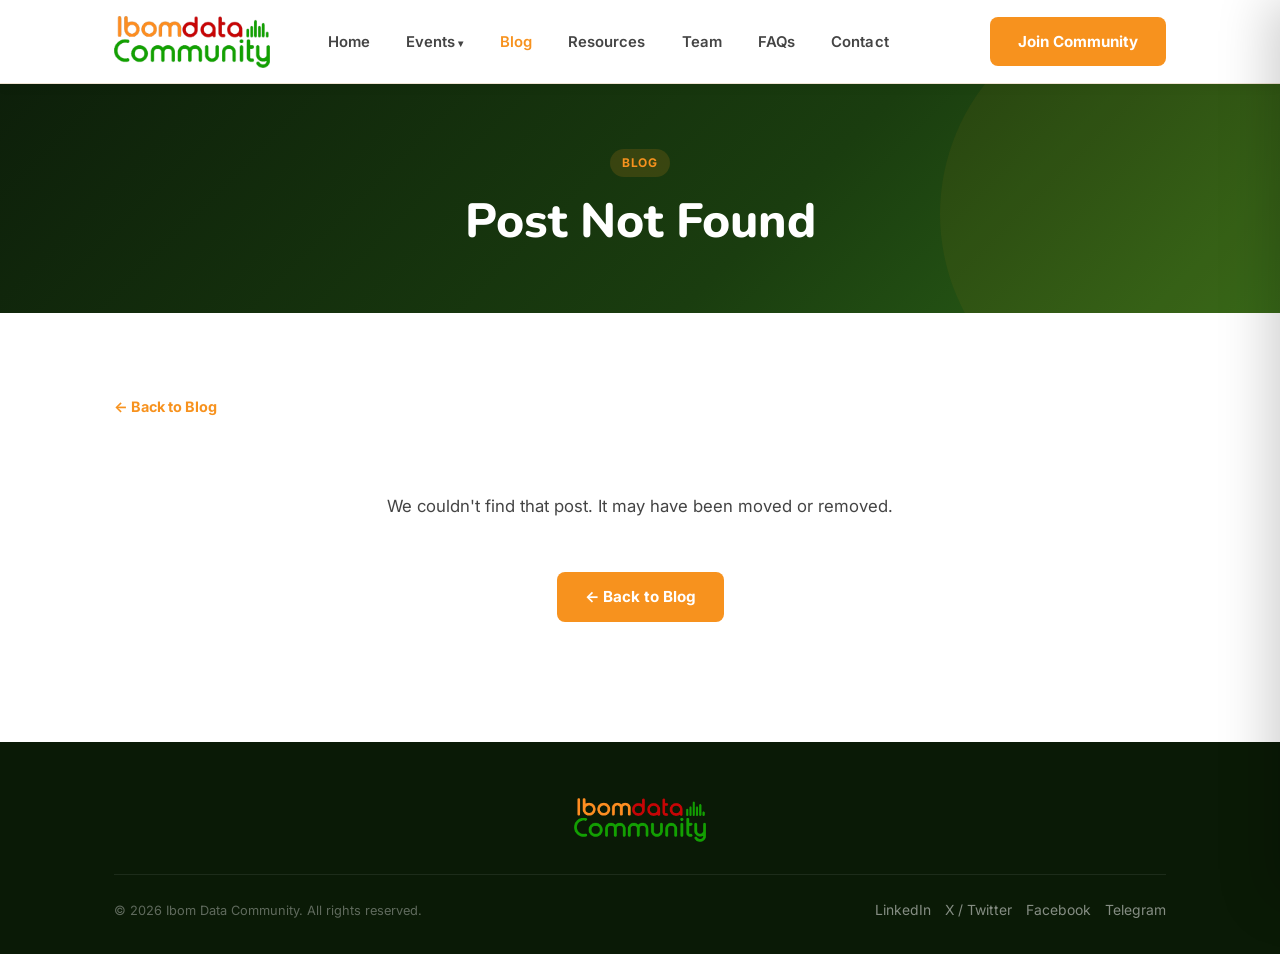
==== blog-post.html @ b861eecd "Add favicon, clean logo, and Tech Mixer photo/video recap - Add a brand-green bar-chart favicon (16/" ====
<!DOCTYPE html>
<html lang="en">
<head>
  <meta charset="UTF-8"/>
  <meta name="viewport" content="width=device-width, initial-scale=1.0"/>
  <title id="postTitleTag">Blog — Ibom Data Community</title>
  <link rel="icon" type="image/png" sizes="32x32" href="images/favicon-32.png"/>
  <link rel="icon" type="image/png" sizes="16x16" href="images/favicon-16.png"/>
  <link rel="apple-touch-icon" href="images/apple-touch-icon.png"/>
  <meta name="description" content="A story from Ibom Data Community." id="postMetaDesc"/>
  <link rel="stylesheet" href="style.css?v=4"/>
  <style>
    .post-hero{background:linear-gradient(135deg,#0D1F0A 0%,#1A3D0F 60%,#2D6618 100%);padding:64px 0 48px;text-align:center;position:relative;overflow:hidden;}
    .post-hero::before{content:'';position:absolute;top:-80px;right:-80px;width:420px;height:420px;border-radius:50%;background:var(--orange);opacity:.06;}
    .post-hero-inner{position:relative;z-index:1;max-width:700px;margin:0 auto;}
    .post-hero h1{color:white;margin-bottom:14px;}
    .post-meta{color:rgba(255,255,255,.6);font-size:.88rem;}
    .post-share{
      display:inline-flex;align-items:center;gap:6px;margin-top:16px;
      background:none;border:1px solid rgba(255,255,255,.25);border-radius:20px;
      padding:6px 16px;cursor:pointer;font-size:.8rem;font-weight:600;
      color:rgba(255,255,255,.75);transition:all .2s ease;
    }
    .post-share:hover{color:#fff;border-color:var(--orange);}
    .post-share.copied{color:#4DC93A;border-color:#4DC93A;}

    .post-cover{
      max-width:820px;margin:-40px auto 0;padding:0 24px;position:relative;z-index:2;
    }
    .post-cover img{
      width:100%;aspect-ratio:16/9;object-fit:cover;border-radius:var(--radius);
      box-shadow:var(--shadow-hover);display:block;
    }

    .post-body{max-width:680px;margin:0 auto;}
    .post-body p{font-size:1.05rem;line-height:1.85;color:var(--text-mid);margin-bottom:22px;}

    .post-back{display:inline-flex;align-items:center;gap:6px;color:var(--orange);font-weight:700;font-size:.9rem;margin-bottom:32px;}

    .post-not-found{text-align:center;padding:40px 0;}
  </style>
</head>
<body>

<nav class="navbar">
  <div class="container nav-inner">
    <a href="index.html" class="nav-logo"><img src="images/logo-new.png" alt="Ibom Data Community"/></a>
    <ul class="nav-links">
      <li><a href="index.html">Home</a></li>
      <li class="dropdown">
        <a href="#">Events</a>
        <ul class="dropdown-menu">
          <li><a href="data-connect-2024.html">📅 Ibom Data Connect 1.0</a></li>
          <li><a href="tech-mixer-2025.html">🎉 Tech Mixer 2025</a></li>
          <li><a href="ibom-data-connect-2025.html">📅 Ibom Data Connect 2.0</a></li>
          <li><a href="hackathon-2025.html">🏆 Hackathon 2025</a></li>
          <li><a href="ibom-data-connect-3.html">🚀 Ibom Data Connect 3.0 (2026)</a></li>
        </ul>
      </li>
      <li><a href="blog.html" class="active">Blog</a></li>
      <li><a href="resources.html">Resources</a></li>
      <li><a href="team.html">Team</a></li>
      <li><a href="faqs.html">FAQs</a></li>
      <li><a href="contact.html">Contact</a></li>
    </ul>
    <a href="https://forms.gle/GvVMkUcGDKdPKGCW6" class="btn btn-primary nav-cta">Join Community</a>
    <div class="hamburger" onclick="toggleMobileNav()"><span></span><span></span><span></span></div>
  </div>
</nav>
<div class="nav-overlay" id="navOverlay"></div>
<div class="mobile-nav" id="mobileNav">
  <div class="nav-panel-header">
    <img class="nav-panel-logo" src="images/logo-new.png" alt="Ibom Data Community"/>
    <button class="nav-panel-close" onclick="toggleMobileNav()" aria-label="Close menu">✕</button>
  </div>
  <nav class="nav-panel-links">
    <a href="index.html">Home</a>
    <div class="nav-panel-accordion">
      <button type="button" class="nav-panel-accordion-trigger">Events <span class="chev">⌄</span></button>
      <div class="nav-panel-accordion-body">
        <a href="data-connect-2024.html">Ibom Data Connect 1.0</a>
        <a href="tech-mixer-2025.html">Tech Mixer 2025</a>
        <a href="ibom-data-connect-2025.html">Ibom Data Connect 2.0</a>
        <a href="hackathon-2025.html">Hackathon 2025</a>
        <a href="ibom-data-connect-3.html">Ibom Data Connect 3.0</a>
      </div>
    </div>
    <a href="blog.html">Blog</a>
    <a href="resources.html">Resources</a>
    <a href="team.html">Team</a>
    <a href="faqs.html">FAQs</a>
    <a href="contact.html">Contact</a>
  </nav>
  <a href="https://forms.gle/GvVMkUcGDKdPKGCW6" target="_blank" class="btn btn-primary nav-panel-cta">Join Community</a>
</div>

<!-- POST HERO (filled by JS) -->
<section class="post-hero">
  <div class="post-hero-inner container">
    <div class="tag" style="background:rgba(247,146,30,.15);color:var(--orange);margin-bottom:16px;">Blog</div>
    <h1 id="postTitle">Loading…</h1>
    <p class="post-meta" id="postMeta"></p>
    <button type="button" class="post-share" id="postShare" style="display:none;">Copy Link</button>
  </div>
</section>

<div class="post-cover" id="postCoverWrap" style="display:none;">
  <img id="postCoverImg" src="" alt=""/>
</div>

<section class="section section-white">
  <div class="container">
    <a href="blog.html" class="post-back">← Back to Blog</a>
    <div class="post-body" id="postBody"></div>
  </div>
</section>

<footer class="footer">
  <div class="container">
    <img class="footer-logo-img" src="images/logo-new.png" alt="Ibom Data Community"/>
    <div class="footer-bottom"><span>© 2026 Ibom Data Community. All rights reserved.</span><div class="social-links"><a href="https://www.linkedin.com/company/ibom-data-community/" target="_blank" rel="noopener">LinkedIn</a><a href="https://x.com/ibomdata" target="_blank" rel="noopener">X / Twitter</a><a href="https://www.facebook.com/profile.php?id=6156" target="_blank" rel="noopener">Facebook</a><a href="https://t.me/+qV1_0I_eZ5g2OTY0" target="_blank" rel="noopener">Telegram</a></div></div>
  </div>
</footer>

<script src="js/main.js?v=4"></script>
<script src="js/content.js?v=4"></script>
</body>
</html>
---- style.css ----
/* ===================================================
   IBOM DATA COMMUNITY — Shared Stylesheet
   Brand: Orange #F7921E | Red #CC2200 | Green #1E8800
   =================================================== */
@import url('https://fonts.googleapis.com/css2?family=Nunito:wght@400;500;600;700;800;900&family=Inter:wght@400;500;600;700;800&display=swap');

:root {
  --orange:       #F7921E;
  --orange-dark:  #D97510;
  --orange-light: #FFF3E0;
  --red:          #CC2200;
  --green:        #1E8800;
  --green-light:  #EBF5E6;
  --cream:        #FDF6EE;
  --amber:        #FDEBD0;
  --amber-mid:    #F5D9A8;
  --text-dark:    #1A1A1A;
  --text-mid:     #444444;
  --text-light:   #666666;
  --white:        #FFFFFF;
  --border:       #E8D8C6;
  --border-light: #F0E4D4;
  --dark-hero:    #0D2010;
  --radius:       12px;
  --radius-sm:    8px;
  --shadow:       0 4px 20px rgba(0,0,0,0.08);
  --shadow-hover: 0 8px 32px rgba(0,0,0,0.14);
  --container:    1100px;
  --nav-height:   84px;
}

*, *::before, *::after { box-sizing: border-box; margin: 0; padding: 0; }
html { scroll-behavior: smooth; }
body {
  font-family: 'Inter', -apple-system, BlinkMacSystemFont, sans-serif;
  color: var(--text-dark);
  background: var(--white);
  line-height: 1.7;
  font-size: 16px;
  -webkit-font-smoothing: antialiased;
  transition: background-color .3s ease, color .3s ease;
}
img { max-width: 100%; display: block; }
a { text-decoration: none; color: inherit; }
ul { list-style: none; }

.container { max-width: var(--container); margin: 0 auto; padding: 0 24px; }

h1,h2,h3,h4,h5 { font-weight: 800; line-height: 1.2; font-family: 'Nunito', sans-serif; }
h1 { font-size: clamp(2rem,4vw,3rem); }
h2 { font-size: clamp(1.6rem,3vw,2.2rem); }
h3 { font-size: clamp(1.1rem,2vw,1.35rem); }
h4 { font-size: 1.05rem; font-weight: 700; }
p  { color: var(--text-mid); }

/* ===== BUTTONS ===== */
.btn { display:inline-block; padding:12px 28px; border-radius:var(--radius-sm); font-weight:700; font-size:.95rem; cursor:pointer; transition:all .2s ease; border:none; font-family:'Inter',sans-serif; }
.btn-primary  { background:var(--orange); color:var(--white); }
.btn-primary:hover { background:var(--orange-dark); transform:translateY(-1px); box-shadow:0 4px 16px rgba(247,146,30,.35); }
.btn-green    { background:var(--green); color:var(--white); }
.btn-green:hover { background:#166600; transform:translateY(-1px); }
.btn-outline  { background:transparent; color:var(--orange); border:2px solid var(--orange); }
.btn-outline:hover { background:var(--orange); color:var(--white); }
.btn-white    { background:var(--white); color:var(--orange); font-weight:800; }
.btn-white:hover { background:var(--cream); transform:translateY(-1px); }

/* ===== SECTIONS ===== */
.section        { padding:80px 0; }
.section-cream  { background:var(--cream); }
.section-amber  { background:#FFF8EF; }
.section-white  { background:var(--white); }
.section-dark   { background:var(--dark-hero); }
.section-green  { background:var(--green); }

.section-header { text-align:center; margin-bottom:56px; }
.section-header h2 { margin-bottom:12px; }
.section-header p  { font-size:1.05rem; color:var(--text-light); max-width:600px; margin:0 auto; }

.tag {
  display:inline-block; background:var(--amber); color:var(--orange-dark);
  font-size:.75rem; font-weight:700; padding:4px 12px; border-radius:20px;
  margin-bottom:12px; letter-spacing:.05em; text-transform:uppercase;
}
.tag-green { background:var(--green-light); color:var(--green); }

/* ===== NAVBAR ===== */
.navbar {
  position:sticky; top:0; z-index:1000;
  background:var(--white); border-bottom:1px solid var(--border-light);
  height:var(--nav-height); display:flex; align-items:center;
  box-shadow:0 2px 12px rgba(0,0,0,0.06);
  transition: background-color .3s ease, border-color .3s ease;
}
.nav-inner { display:flex; align-items:center; width:100%; gap:14px; }
.nav-logo  { display:flex; align-items:center; gap:10px; margin-right:44px; flex-shrink:0; }
.nav-logo img { height:52px; width:auto; }
.nav-logo-text {
  font-family:'Nunito',sans-serif; font-weight:900; font-size:.95rem;
  line-height:1.2; color:var(--text-dark); display:none;
}
.nav-links { display:flex; align-items:center; gap:36px; margin-right:auto; }
.nav-links a { font-size:.93rem; font-weight:600; letter-spacing:.005em; color:var(--text-mid); transition:color .2s; }
.nav-links a:hover, .nav-links a.active { color:var(--orange); }
.nav-links .dropdown { position:relative; }
.nav-links .dropdown > a::after { content:' ▾'; font-size:.65rem; }
.dropdown-menu {
  position:absolute; top:calc(100% + 12px); left:0;
  background:var(--white); border:1px solid var(--border);
  border-radius:var(--radius-sm); min-width:230px; padding:8px 0;
  box-shadow:var(--shadow); z-index:999;
  opacity:0; visibility:hidden; pointer-events:none;
  transform:translateY(6px);
  transition:opacity .22s ease, transform .22s ease, visibility 0s linear .22s;
}
.dropdown:hover .dropdown-menu, .dropdown:focus-within .dropdown-menu {
  opacity:1; visibility:visible; pointer-events:auto; transform:translateY(0);
  transition:opacity .22s ease, transform .22s ease, visibility 0s;
}
.dropdown-menu a { display:block; padding:10px 20px; font-size:.87rem; color:var(--text-mid); transition:background .15s; }
.dropdown-menu a:hover { background:var(--cream); color:var(--orange); }
@media (prefers-reduced-motion: reduce) {
  .dropdown-menu { transition:opacity .01s linear, visibility 0s linear !important; transform:none !important; }
}
.hamburger {
  display:none; flex-direction:column; gap:5px; cursor:pointer; padding:4px;
  /* Guarantees the hamburger hugs the right edge even when nav-links/nav-cta
     are hidden and their own margin-right:auto no longer applies */
  margin-left:auto;
}
.hamburger span { width:24px; height:2px; background:var(--text-dark); border-radius:2px; }

/* ===== SLIDE-IN NAV PANEL ===== */
.nav-overlay {
  position:fixed; inset:0; background:rgba(10,20,8,.45);
  z-index:1997; opacity:0; visibility:hidden;
  transition:opacity .32s ease, visibility 0s linear .32s;
}
.nav-overlay.open { opacity:1; visibility:visible; transition:opacity .32s ease, visibility 0s; }

.mobile-nav {
  position:fixed; top:0; right:0; bottom:0; width:100%; max-width:420px;
  background:var(--white); z-index:1998;
  box-shadow:-12px 0 48px rgba(0,0,0,.18);
  display:flex; flex-direction:column;
  padding:24px 28px 32px;
  transform:translateX(100%);
  transition:transform .38s cubic-bezier(.2,.8,.2,1);
  overflow-y:auto;
}
.mobile-nav.open { transform:translateX(0); }

.nav-panel-header { display:flex; align-items:center; justify-content:space-between; margin-bottom:28px; flex-shrink:0; }
.nav-panel-logo { height:38px; width:auto; }
.nav-panel-close {
  width:38px; height:38px; border-radius:50%; flex-shrink:0;
  border:1px solid var(--border); background:var(--cream);
  font-size:1.05rem; line-height:1; cursor:pointer; color:var(--text-dark);
  display:flex; align-items:center; justify-content:center; transition:all .2s ease;
}
.nav-panel-close:hover { background:var(--amber); transform:rotate(90deg); }

.nav-panel-links { display:flex; flex-direction:column; }
.nav-panel-links > a {
  padding:16px 2px; font-size:1.05rem; font-weight:700; color:var(--text-dark);
  border-bottom:1px solid var(--border-light); transition:color .2s ease;
}
.nav-panel-links > a:hover { color:var(--orange); }

.nav-panel-accordion { border-bottom:1px solid var(--border-light); }
.nav-panel-accordion-trigger {
  width:100%; display:flex; align-items:center; justify-content:space-between;
  padding:16px 2px; background:none; border:none; cursor:pointer;
  font-size:1.05rem; font-weight:700; color:var(--text-dark); font-family:'Inter',sans-serif;
}
.nav-panel-accordion-trigger .chev { transition:transform .25s ease; color:var(--text-light); font-size:.85rem; }
.nav-panel-accordion.open .chev { transform:rotate(180deg); }
.nav-panel-accordion-body {
  max-height:0; overflow:hidden; transition:max-height .32s ease;
  display:flex; flex-direction:column;
}
.nav-panel-accordion.open .nav-panel-accordion-body { max-height:320px; }
.nav-panel-accordion-body a {
  padding:10px 2px 10px 14px; font-size:.92rem; font-weight:600; color:var(--text-mid);
  transition:color .2s ease;
}
.nav-panel-accordion-body a:hover { color:var(--orange); }

.nav-panel-cta { margin-top:24px; text-align:center; flex-shrink:0; }

@media (prefers-reduced-motion: reduce) {
  .mobile-nav, .nav-overlay, .nav-panel-accordion-body, .nav-panel-accordion .chev, .nav-panel-close {
    transition:none !important;
  }
}
@media (max-width:480px) { .mobile-nav { max-width:100%; } }

/* ===== CARDS ===== */
.card { background:var(--white); border-radius:var(--radius); padding:32px; box-shadow:var(--shadow); border:1px solid var(--border-light); transition:box-shadow .25s,transform .25s; }
.card:hover { box-shadow:var(--shadow-hover); transform:translateY(-2px); }
.card-grid-3 { display:grid; grid-template-columns:repeat(3,1fr); gap:24px; }
.card-grid-2 { display:grid; grid-template-columns:repeat(2,1fr); gap:24px; }
.card-grid-4 { display:grid; grid-template-columns:repeat(4,1fr); gap:24px; }
.card-icon { width:48px; height:48px; border-radius:10px; background:var(--amber); display:flex; align-items:center; justify-content:center; font-size:1.4rem; margin-bottom:16px; }
.card-icon-green { background:var(--green-light); }

/* ===== NUMBERED LIST ===== */
.num-list { display:flex; flex-direction:column; gap:20px; }
.num-item { display:flex; gap:20px; align-items:flex-start; }
.num-badge { flex-shrink:0; width:36px; height:36px; border-radius:50%; background:var(--orange); color:white; font-weight:800; font-size:.9rem; display:flex; align-items:center; justify-content:center; }
.num-badge-green { background:var(--green); }
.num-item-content h4 { margin-bottom:4px; }
.num-item-content p  { font-size:.9rem; }

/* ===== BULLET LIST ===== */
.bullet-list li { display:flex; align-items:flex-start; gap:10px; margin-bottom:10px; font-size:.9rem; color:var(--text-mid); }
.bullet-list li::before { content:'→'; color:var(--orange); font-weight:700; flex-shrink:0; }

/* ===== STATS ===== */
.stats-grid { display:grid; grid-template-columns:repeat(4,1fr); gap:32px; text-align:center; }
.stat-block .stat-number { font-size:clamp(2rem,4vw,3rem); font-weight:900; color:var(--orange); line-height:1; font-family:'Nunito',sans-serif; }
.stat-block .stat-label  { font-size:.85rem; color:var(--text-light); margin-top:6px; }

/* ===== ACHIEVEMENTS (dark section) ===== */
.achievements-section { background:#0F1F0A; padding:80px 0; }
.achievements-section .section-header h2 { color:white; }
.achievements-section .section-header p   { color:rgba(255,255,255,.6); }
.achievement-card {
  background:rgba(255,255,255,.05); border:1px solid rgba(255,255,255,.1);
  border-radius:var(--radius); padding:32px; text-align:center;
  transition:all .25s;
}
.achievement-card:hover { background:rgba(255,255,255,.09); transform:translateY(-3px); }
.achievement-icon { font-size:2.8rem; margin-bottom:16px; display:block; }
.achievement-number { font-size:2.8rem; font-weight:900; font-family:'Nunito',sans-serif; display:block; line-height:1; margin-bottom:8px; }
.achievement-title { font-size:1rem; font-weight:700; color:white; margin-bottom:6px; }
.achievement-desc  { font-size:.85rem; color:rgba(255,255,255,.55); line-height:1.6; }
.achievement-badge { display:inline-block; padding:4px 12px; border-radius:20px; font-size:.72rem; font-weight:700; text-transform:uppercase; letter-spacing:.05em; margin-bottom:14px; }
.badge-orange { background:rgba(247,146,30,.2); color:var(--orange); }
.badge-green  { background:rgba(30,136,0,.25); color:#4DC93A; }
.badge-red    { background:rgba(204,34,0,.2); color:#FF6B50; }
.badge-white  { background:rgba(255,255,255,.12); color:rgba(255,255,255,.8); }

/* ===== TIMELINE ===== */
.timeline { position:relative; }
.timeline::before { content:''; position:absolute; left:18px; top:0; bottom:0; width:2px; background:var(--border); }
.timeline-item { display:flex; gap:24px; padding-bottom:36px; position:relative; }
.timeline-dot  { flex-shrink:0; width:38px; height:38px; border-radius:50%; background:var(--orange); border:3px solid var(--white); box-shadow:0 0 0 2px var(--orange); z-index:1; }
.timeline-content { background:var(--white); border:1px solid var(--border); border-radius:var(--radius-sm); padding:20px 24px; flex:1; box-shadow:var(--shadow); }
.timeline-content h4 { color:var(--orange); margin-bottom:4px; font-size:.78rem; font-weight:700; text-transform:uppercase; letter-spacing:.05em; }
.timeline-content h3 { margin-bottom:6px; }
.timeline-content p  { font-size:.9rem; }

/* ===== PRIZES ===== */
.prize-section { background:#FFF8EF; }
.prizes-grid   { display:flex; gap:24px; justify-content:center; flex-wrap:wrap; align-items:flex-end; }
.prize-card    { text-align:center; background:var(--white); border-radius:var(--radius); padding:36px 32px; box-shadow:var(--shadow); min-width:180px; }
.prize-card.grand { border:3px solid var(--orange); transform:scale(1.06); }
.prize-emoji   { font-size:2.5rem; margin-bottom:12px; }
.prize-amount  { font-size:2.2rem; font-weight:900; color:var(--orange); font-family:'Nunito',sans-serif; }
.prize-label   { font-size:.85rem; color:var(--text-light); margin-top:4px; }

/* ===== STORIES ===== */
.story-card  { background:var(--white); border-radius:var(--radius); padding:32px; box-shadow:var(--shadow); border:1px solid var(--border-light); }
.story-quote { font-size:3rem; color:var(--amber-mid); font-family:Georgia,serif; line-height:1; margin-bottom:8px; }
.story-text  { font-size:.88rem; color:var(--text-light); line-height:1.7; margin-bottom:20px; font-style:italic; }
.story-author { display:flex; align-items:center; gap:12px; }
.story-avatar { width:44px; height:44px; border-radius:50%; background:linear-gradient(135deg,var(--orange),var(--red)); display:flex; align-items:center; justify-content:center; font-weight:800; color:white; font-size:1rem; font-family:'Nunito',sans-serif; }
.story-avatar-green { background:linear-gradient(135deg,var(--green),#4DC93A); }
.story-author-info strong { display:block; font-size:.9rem; }
.story-author-info span  { font-size:.8rem; color:var(--text-light); }

/* ===== CONTACT ===== */
.contact-section { background:var(--dark-hero); color:white; padding:80px 0; }
.contact-section h2 { color:white; }
.contact-section p  { color:rgba(255,255,255,.65); }
.contact-grid { display:grid; grid-template-columns:1fr 1fr; gap:60px; align-items:start; }
.contact-info { display:flex; flex-direction:column; gap:20px; }
.contact-item { display:flex; align-items:flex-start; gap:14px; }
.contact-item-icon { width:40px; height:40px; border-radius:8px; background:rgba(255,255,255,.1); display:flex; align-items:center; justify-content:center; font-size:1.1rem; flex-shrink:0; }
.contact-item-text { font-size:.88rem; color:rgba(255,255,255,.6); }
.contact-item-text strong { display:block; color:white; margin-bottom:2px; }
.social-row  { display:flex; gap:12px; flex-wrap:wrap; }
.social-pill { display:flex; align-items:center; gap:6px; padding:8px 16px; border:1px solid rgba(255,255,255,.2); border-radius:20px; font-size:.82rem; color:rgba(255,255,255,.8); transition:all .2s; }
.social-pill:hover { background:var(--orange); border-color:var(--orange); color:white; }

/* ===== SPONSORS ===== */
.sponsor-grid { display:flex; gap:20px; flex-wrap:wrap; justify-content:center; }
.sponsor-card { background:var(--white); border:1px solid var(--border); border-radius:var(--radius-sm); padding:20px 28px; text-align:center; min-width:150px; font-weight:700; font-size:.88rem; color:var(--text-mid); }
.sponsor-logo { font-size:1.8rem; margin-bottom:8px; }

/* ===== FOOTER (minimal, TDI-style — just brand + socials) ===== */
.footer { background:#0A1A06; color:rgba(255,255,255,.75); padding:56px 0 32px; text-align:center; }
.footer-logo-img { height:44px; width:auto; margin:0 auto 32px; display:block; }
.footer-links-row { display:flex; flex-wrap:wrap; justify-content:center; gap:10px 28px; margin-bottom:16px; }
.footer-links-row a { color:rgba(255,255,255,.72); font-size:.88rem; font-weight:600; transition:color .2s; }
.footer-links-row a:hover { color:var(--orange); }
.footer-links-row.secondary { margin-bottom:32px; }
.footer-links-row.secondary a { color:rgba(255,255,255,.4); font-size:.82rem; font-weight:500; }
.footer-links-row.secondary a:hover { color:var(--orange); }
.footer-bottom {
  display:flex; justify-content:space-between; align-items:center;
  padding-top:24px; border-top:1px solid rgba(255,255,255,.08);
  font-size:.8rem; color:rgba(255,255,255,.35);
}
.social-links { display:flex; gap:14px; }
.social-links a { color:rgba(255,255,255,.5); font-size:.87rem; transition:color .2s; }
.social-links a:hover { color:var(--orange); }

/* ===== UPCOMING EVENTS ===== */
.upcoming-event-card { display:flex; gap:20px; align-items:flex-start; padding:28px; background:var(--white); border-radius:var(--radius); box-shadow:var(--shadow); border:1px solid var(--border-light); transition:all .25s; }
.upcoming-event-card:hover { box-shadow:var(--shadow-hover); transform:translateY(-2px); }
.event-num { width:48px; height:48px; border-radius:10px; background:var(--orange); color:white; font-weight:900; font-size:1.1rem; display:flex; align-items:center; justify-content:center; flex-shrink:0; font-family:'Nunito',sans-serif; }
.event-card-subtitle { font-size:.8rem; color:var(--orange); font-weight:700; margin-bottom:4px; text-transform:uppercase; letter-spacing:.04em; }

/* ===== HERO STRIP ===== */
.events-strip { background:var(--white); border-top:1px solid var(--border-light); border-bottom:1px solid var(--border-light); padding:20px 0; }
.events-strip-inner { display:flex; align-items:center; gap:14px; flex-wrap:wrap; }
.events-strip-label { font-weight:800; font-size:.88rem; color:var(--text-dark); white-space:nowrap; font-family:'Nunito',sans-serif; }
.event-pill { display:inline-block; padding:7px 18px; border-radius:6px; font-size:.83rem; font-weight:700; background:var(--cream); border:1px solid var(--border); color:var(--text-mid); transition:all .2s; }
.event-pill:hover { background:var(--orange); color:white; border-color:var(--orange); }
.event-pill.green:hover { background:var(--green); border-color:var(--green); }

/* ===== SCROLL REVEAL ===== */
.reveal { opacity:0; transform:translateY(24px); transition:opacity .6s ease, transform .6s ease; }
.reveal-in { opacity:1; transform:translateY(0); }
@media (prefers-reduced-motion: reduce) {
  .reveal { opacity:1; transform:none; transition:none; }
}

/* ===== MEMBER SPOTLIGHT ===== */
.spotlight-grid {
  display:flex; flex-wrap:wrap; justify-content:center; align-items:stretch;
  gap:28px; max-width:1000px; margin:0 auto;
}
.spotlight-wrap { flex:1 1 420px; max-width:460px; margin:0 auto; display:flex; align-items:center; gap:20px; }
.spotlight-card {
  background:var(--white); border:1px solid var(--border-light); border-radius:var(--radius);
  box-shadow:var(--shadow); padding:40px; text-align:center; flex:1;
  transition:background-color .3s ease, border-color .3s ease;
}
.spotlight-avatar {
  width:64px; height:64px; border-radius:50%; margin:0 auto 18px;
  background:linear-gradient(135deg, var(--orange), var(--red));
  display:flex; align-items:center; justify-content:center;
  font-size:1.6rem; color:#fff; overflow:hidden;
}
.spotlight-avatar img { width:100%; height:100%; object-fit:cover; }
.spotlight-quote { font-size:1.05rem; font-style:italic; color:var(--text-mid); line-height:1.7; margin-bottom:18px; }
.spotlight-name { font-weight:800; font-family:'Nunito',sans-serif; font-size:1.05rem; }
.spotlight-role { font-size:.82rem; color:var(--orange); font-weight:700; text-transform:uppercase; letter-spacing:.05em; margin-top:2px; }
.spotlight-card.is-birthday { border-color:rgba(247,146,30,.4); box-shadow:0 4px 24px rgba(247,146,30,.12); }
.spotlight-actions { display:flex; align-items:center; justify-content:center; gap:10px; margin-top:20px; }
.spotlight-share, .spotlight-download {
  display:inline-flex; align-items:center; gap:6px;
  background:none; border:1px solid var(--border); border-radius:20px; padding:7px 16px;
  cursor:pointer; font-size:.8rem; font-weight:600; color:var(--text-light); transition:all .2s ease;
}
.spotlight-share:hover, .spotlight-download:hover { color:var(--orange); border-color:var(--orange); }
.spotlight-share.copied { color:var(--green); border-color:var(--green); }
.spotlight-download:disabled { opacity:.6; cursor:default; }
.spotlight-nav-btn {
  width:40px; height:40px; border-radius:50%; flex-shrink:0;
  background:var(--cream); border:1px solid var(--border); cursor:pointer;
  font-size:1.1rem; color:var(--text-mid); transition:all .2s;
}
.spotlight-nav-btn:hover { background:var(--orange); color:#fff; border-color:var(--orange); }
@media (max-width:640px) {
  .spotlight-wrap { flex-direction:row; gap:10px; }
  .spotlight-card { padding:28px 20px; }
}

/* ===== RESPONSIVE ===== */
@media (max-width:900px) {
  .card-grid-3,.card-grid-4 { grid-template-columns:repeat(2,1fr); }
  .stats-grid   { grid-template-columns:repeat(2,1fr); }
  .contact-grid { grid-template-columns:1fr; }
}
@media (max-width:640px) {
  .nav-links,.nav-cta { display:none; }
  .hamburger { display:flex; }
  .card-grid-3,.card-grid-2,.card-grid-4 { grid-template-columns:1fr; }
  .stats-grid { grid-template-columns:repeat(2,1fr); }
  .footer-bottom { flex-direction:column; gap:16px; text-align:center; }
  .section { padding:56px 0; }
  .prizes-grid { flex-direction:column; align-items:center; }
  .prize-card.grand { transform:none; }
  .events-strip-inner { flex-direction:column; align-items:flex-start; }
}
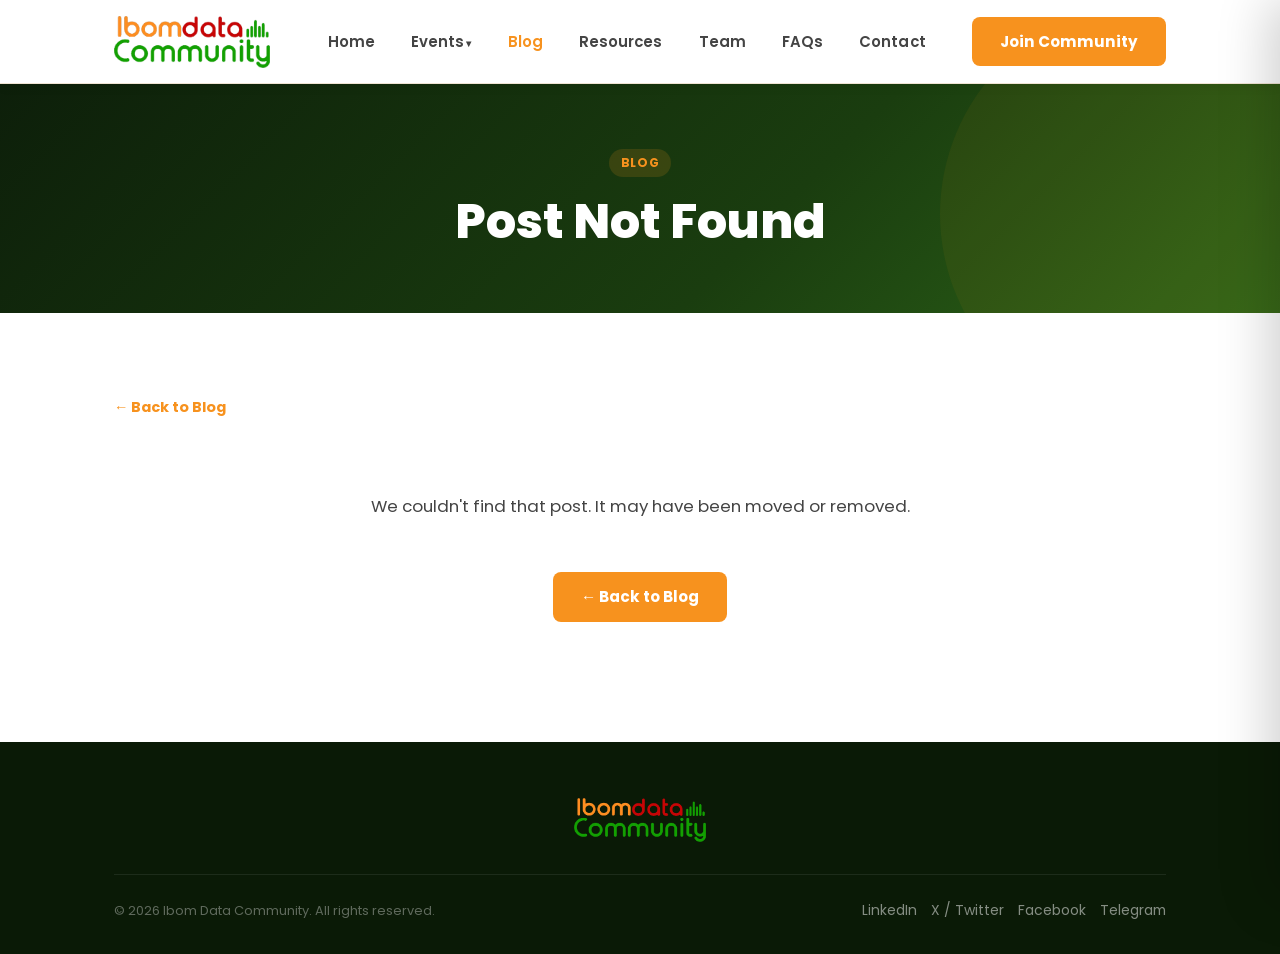
==== commit 6a29ea28: "Update community pages and event media" ====
--- a/blog-post.html
+++ b/blog-post.html
@@ -3,12 +3,12 @@
 <head>
   <meta charset="UTF-8"/>
   <meta name="viewport" content="width=device-width, initial-scale=1.0"/>
-  <title id="postTitleTag">Blog — Ibom Data Community</title>
+  <title id="postTitleTag">Blog | Ibom Data Community</title>
   <link rel="icon" type="image/png" sizes="32x32" href="images/favicon-32.png"/>
   <link rel="icon" type="image/png" sizes="16x16" href="images/favicon-16.png"/>
   <link rel="apple-touch-icon" href="images/apple-touch-icon.png"/>
   <meta name="description" content="A story from Ibom Data Community." id="postMetaDesc"/>
-  <link rel="stylesheet" href="style.css?v=4"/>
+  <link rel="stylesheet" href="style.css?v=5"/>
   <style>
     .post-hero{background:linear-gradient(135deg,#0D1F0A 0%,#1A3D0F 60%,#2D6618 100%);padding:64px 0 48px;text-align:center;position:relative;overflow:hidden;}
     .post-hero::before{content:'';position:absolute;top:-80px;right:-80px;width:420px;height:420px;border-radius:50%;background:var(--orange);opacity:.06;}
@@ -38,6 +38,7 @@
     .post-back{display:inline-flex;align-items:center;gap:6px;color:var(--orange);font-weight:700;font-size:.9rem;margin-bottom:32px;}
 
     .post-not-found{text-align:center;padding:40px 0;}
+  @media(max-width:640px){.post-hero{padding:44px 0;}}
   </style>
 </head>
 <body>
@@ -50,11 +51,11 @@
       <li class="dropdown">
         <a href="#">Events</a>
         <ul class="dropdown-menu">
-          <li><a href="data-connect-2024.html">📅 Ibom Data Connect 1.0</a></li>
-          <li><a href="tech-mixer-2025.html">🎉 Tech Mixer 2025</a></li>
-          <li><a href="ibom-data-connect-2025.html">📅 Ibom Data Connect 2.0</a></li>
-          <li><a href="hackathon-2025.html">🏆 Hackathon 2025</a></li>
-          <li><a href="ibom-data-connect-3.html">🚀 Ibom Data Connect 3.0 (2026)</a></li>
+          <li><a href="data-connect-2024.html">Ibom Data Connect 1.0</a></li>
+          <li><a href="tech-mixer-2025.html">Tech Mixer 2025</a></li>
+          <li><a href="ibom-data-connect-2025.html">Ibom Data Connect 2.0</a></li>
+          <li><a href="hackathon-2025.html">Hackathon 2025</a></li>
+          <li><a href="ibom-data-connect-3.html">Ibom Data Connect 3.0 (2026)</a></li>
         </ul>
       </li>
       <li><a href="blog.html" class="active">Blog</a></li>
@@ -123,6 +124,6 @@
 </footer>
 
 <script src="js/main.js?v=4"></script>
-<script src="js/content.js?v=4"></script>
+<script src="js/content.js?v=5"></script>
 </body>
 </html>
--- a/style.css
+++ b/style.css
@@ -2,7 +2,7 @@
    IBOM DATA COMMUNITY — Shared Stylesheet
    Brand: Orange #F7921E | Red #CC2200 | Green #1E8800
    =================================================== */
-@import url('https://fonts.googleapis.com/css2?family=Nunito:wght@400;500;600;700;800;900&family=Inter:wght@400;500;600;700;800&display=swap');
+@import url('https://fonts.googleapis.com/css2?family=Poppins:wght@400;500;600;700;800;900&display=swap');
 
 :root {
   --orange:       #F7921E;
@@ -32,7 +32,7 @@
 *, *::before, *::after { box-sizing: border-box; margin: 0; padding: 0; }
 html { scroll-behavior: smooth; }
 body {
-  font-family: 'Inter', -apple-system, BlinkMacSystemFont, sans-serif;
+  font-family: 'Poppins', sans-serif;
   color: var(--text-dark);
   background: var(--white);
   line-height: 1.7;
@@ -46,7 +46,7 @@
 
 .container { max-width: var(--container); margin: 0 auto; padding: 0 24px; }
 
-h1,h2,h3,h4,h5 { font-weight: 800; line-height: 1.2; font-family: 'Nunito', sans-serif; }
+h1,h2,h3,h4,h5 { font-weight: 800; line-height: 1.2; font-family: 'Poppins', sans-serif; }
 h1 { font-size: clamp(2rem,4vw,3rem); }
 h2 { font-size: clamp(1.6rem,3vw,2.2rem); }
 h3 { font-size: clamp(1.1rem,2vw,1.35rem); }
@@ -54,7 +54,7 @@
 p  { color: var(--text-mid); }
 
 /* ===== BUTTONS ===== */
-.btn { display:inline-block; padding:12px 28px; border-radius:var(--radius-sm); font-weight:700; font-size:.95rem; cursor:pointer; transition:all .2s ease; border:none; font-family:'Inter',sans-serif; }
+.btn { display:inline-block; padding:12px 28px; border-radius:var(--radius-sm); font-weight:700; font-size:.95rem; cursor:pointer; transition:all .2s ease; border:none; font-family: 'Poppins', sans-serif; }
 .btn-primary  { background:var(--orange); color:var(--white); }
 .btn-primary:hover { background:var(--orange-dark); transform:translateY(-1px); box-shadow:0 4px 16px rgba(247,146,30,.35); }
 .btn-green    { background:var(--green); color:var(--white); }
@@ -95,7 +95,7 @@
 .nav-logo  { display:flex; align-items:center; gap:10px; margin-right:44px; flex-shrink:0; }
 .nav-logo img { height:52px; width:auto; }
 .nav-logo-text {
-  font-family:'Nunito',sans-serif; font-weight:900; font-size:.95rem;
+  font-family: 'Poppins', sans-serif; font-weight:900; font-size:.95rem;
   line-height:1.2; color:var(--text-dark); display:none;
 }
 .nav-links { display:flex; align-items:center; gap:36px; margin-right:auto; }
@@ -170,7 +170,7 @@
 .nav-panel-accordion-trigger {
   width:100%; display:flex; align-items:center; justify-content:space-between;
   padding:16px 2px; background:none; border:none; cursor:pointer;
-  font-size:1.05rem; font-weight:700; color:var(--text-dark); font-family:'Inter',sans-serif;
+  font-size:1.05rem; font-weight:700; color:var(--text-dark); font-family: 'Poppins', sans-serif;
 }
 .nav-panel-accordion-trigger .chev { transition:transform .25s ease; color:var(--text-light); font-size:.85rem; }
 .nav-panel-accordion.open .chev { transform:rotate(180deg); }
@@ -217,7 +217,7 @@
 
 /* ===== STATS ===== */
 .stats-grid { display:grid; grid-template-columns:repeat(4,1fr); gap:32px; text-align:center; }
-.stat-block .stat-number { font-size:clamp(2rem,4vw,3rem); font-weight:900; color:var(--orange); line-height:1; font-family:'Nunito',sans-serif; }
+.stat-block .stat-number { font-size:clamp(2rem,4vw,3rem); font-weight:900; color:var(--orange); line-height:1; font-family: 'Poppins', sans-serif; }
 .stat-block .stat-label  { font-size:.85rem; color:var(--text-light); margin-top:6px; }
 
 /* ===== ACHIEVEMENTS (dark section) ===== */
@@ -231,7 +231,7 @@
 }
 .achievement-card:hover { background:rgba(255,255,255,.09); transform:translateY(-3px); }
 .achievement-icon { font-size:2.8rem; margin-bottom:16px; display:block; }
-.achievement-number { font-size:2.8rem; font-weight:900; font-family:'Nunito',sans-serif; display:block; line-height:1; margin-bottom:8px; }
+.achievement-number { font-size:2.8rem; font-weight:900; font-family: 'Poppins', sans-serif; display:block; line-height:1; margin-bottom:8px; }
 .achievement-title { font-size:1rem; font-weight:700; color:white; margin-bottom:6px; }
 .achievement-desc  { font-size:.85rem; color:rgba(255,255,255,.55); line-height:1.6; }
 .achievement-badge { display:inline-block; padding:4px 12px; border-radius:20px; font-size:.72rem; font-weight:700; text-transform:uppercase; letter-spacing:.05em; margin-bottom:14px; }
@@ -256,7 +256,7 @@
 .prize-card    { text-align:center; background:var(--white); border-radius:var(--radius); padding:36px 32px; box-shadow:var(--shadow); min-width:180px; }
 .prize-card.grand { border:3px solid var(--orange); transform:scale(1.06); }
 .prize-emoji   { font-size:2.5rem; margin-bottom:12px; }
-.prize-amount  { font-size:2.2rem; font-weight:900; color:var(--orange); font-family:'Nunito',sans-serif; }
+.prize-amount  { font-size:2.2rem; font-weight:900; color:var(--orange); font-family: 'Poppins', sans-serif; }
 .prize-label   { font-size:.85rem; color:var(--text-light); margin-top:4px; }
 
 /* ===== STORIES ===== */
@@ -264,7 +264,7 @@
 .story-quote { font-size:3rem; color:var(--amber-mid); font-family:Georgia,serif; line-height:1; margin-bottom:8px; }
 .story-text  { font-size:.88rem; color:var(--text-light); line-height:1.7; margin-bottom:20px; font-style:italic; }
 .story-author { display:flex; align-items:center; gap:12px; }
-.story-avatar { width:44px; height:44px; border-radius:50%; background:linear-gradient(135deg,var(--orange),var(--red)); display:flex; align-items:center; justify-content:center; font-weight:800; color:white; font-size:1rem; font-family:'Nunito',sans-serif; }
+.story-avatar { width:44px; height:44px; border-radius:50%; background:linear-gradient(135deg,var(--orange),var(--red)); display:flex; align-items:center; justify-content:center; font-weight:800; color:white; font-size:1rem; font-family: 'Poppins', sans-serif; }
 .story-avatar-green { background:linear-gradient(135deg,var(--green),#4DC93A); }
 .story-author-info strong { display:block; font-size:.9rem; }
 .story-author-info span  { font-size:.8rem; color:var(--text-light); }
@@ -309,13 +309,13 @@
 /* ===== UPCOMING EVENTS ===== */
 .upcoming-event-card { display:flex; gap:20px; align-items:flex-start; padding:28px; background:var(--white); border-radius:var(--radius); box-shadow:var(--shadow); border:1px solid var(--border-light); transition:all .25s; }
 .upcoming-event-card:hover { box-shadow:var(--shadow-hover); transform:translateY(-2px); }
-.event-num { width:48px; height:48px; border-radius:10px; background:var(--orange); color:white; font-weight:900; font-size:1.1rem; display:flex; align-items:center; justify-content:center; flex-shrink:0; font-family:'Nunito',sans-serif; }
+.event-num { width:48px; height:48px; border-radius:10px; background:var(--orange); color:white; font-weight:900; font-size:1.1rem; display:flex; align-items:center; justify-content:center; flex-shrink:0; font-family: 'Poppins', sans-serif; }
 .event-card-subtitle { font-size:.8rem; color:var(--orange); font-weight:700; margin-bottom:4px; text-transform:uppercase; letter-spacing:.04em; }
 
 /* ===== HERO STRIP ===== */
 .events-strip { background:var(--white); border-top:1px solid var(--border-light); border-bottom:1px solid var(--border-light); padding:20px 0; }
 .events-strip-inner { display:flex; align-items:center; gap:14px; flex-wrap:wrap; }
-.events-strip-label { font-weight:800; font-size:.88rem; color:var(--text-dark); white-space:nowrap; font-family:'Nunito',sans-serif; }
+.events-strip-label { font-weight:800; font-size:.88rem; color:var(--text-dark); white-space:nowrap; font-family: 'Poppins', sans-serif; }
 .event-pill { display:inline-block; padding:7px 18px; border-radius:6px; font-size:.83rem; font-weight:700; background:var(--cream); border:1px solid var(--border); color:var(--text-mid); transition:all .2s; }
 .event-pill:hover { background:var(--orange); color:white; border-color:var(--orange); }
 .event-pill.green:hover { background:var(--green); border-color:var(--green); }
@@ -346,7 +346,7 @@
 }
 .spotlight-avatar img { width:100%; height:100%; object-fit:cover; }
 .spotlight-quote { font-size:1.05rem; font-style:italic; color:var(--text-mid); line-height:1.7; margin-bottom:18px; }
-.spotlight-name { font-weight:800; font-family:'Nunito',sans-serif; font-size:1.05rem; }
+.spotlight-name { font-weight:800; font-family: 'Poppins', sans-serif; font-size:1.05rem; }
 .spotlight-role { font-size:.82rem; color:var(--orange); font-weight:700; text-transform:uppercase; letter-spacing:.05em; margin-top:2px; }
 .spotlight-card.is-birthday { border-color:rgba(247,146,30,.4); box-shadow:0 4px 24px rgba(247,146,30,.12); }
 .spotlight-actions { display:flex; align-items:center; justify-content:center; gap:10px; margin-top:20px; }
@@ -376,13 +376,24 @@
   .contact-grid { grid-template-columns:1fr; }
 }
 @media (max-width:640px) {
+  :root { --nav-height: 64px; }
   .nav-links,.nav-cta { display:none; }
   .hamburger { display:flex; }
   .card-grid-3,.card-grid-2,.card-grid-4 { grid-template-columns:1fr; }
   .stats-grid { grid-template-columns:repeat(2,1fr); }
   .footer-bottom { flex-direction:column; gap:16px; text-align:center; }
-  .section { padding:56px 0; }
+  .section { padding:40px 0; }
+  .section-header { margin-bottom:32px; }
   .prizes-grid { flex-direction:column; align-items:center; }
   .prize-card.grand { transform:none; }
   .events-strip-inner { flex-direction:column; align-items:flex-start; }
-}
+  .nav-logo img { height:40px; }
+
+  /* Tighten card padding for small screens */
+  .card,.theme-card,.detail-card,.winner-card,.experience-card,.why-card,
+  .testimonial-card,.story-card,.outcome-card,.rule-card,.info-card,
+  .sponsor-card,.faq-item { padding:20px; }
+  .faq-q { padding:16px 18px; }
+  .faq-item.open .faq-a { padding:0 18px 16px; }
+  .hackathon-recap,.winners-section .container,.notify-box { padding-left:4px; padding-right:4px; }
+}
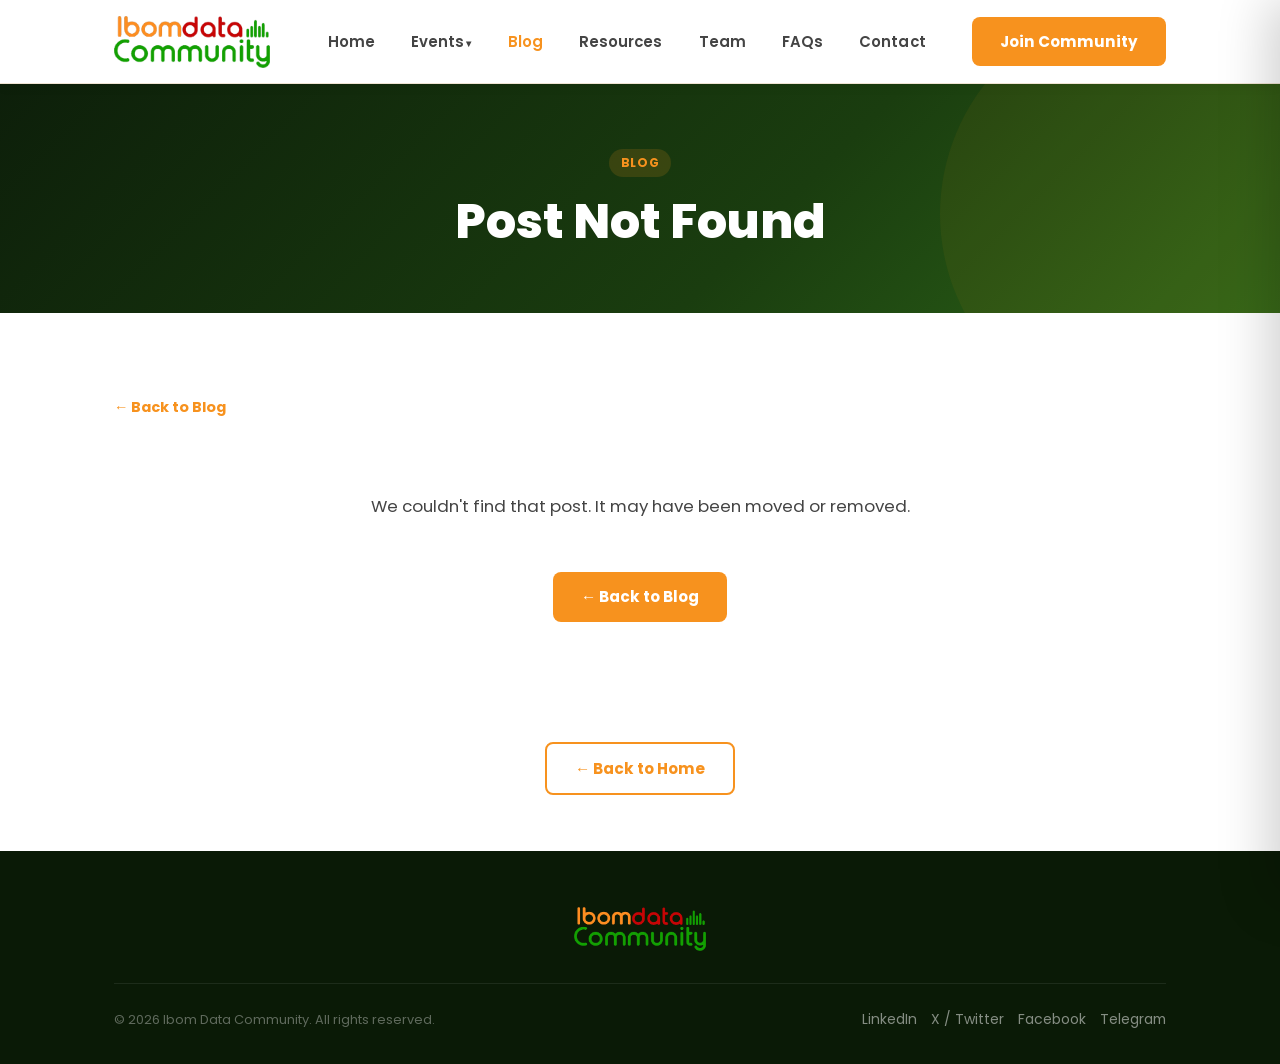
==== commit 818d4fa9: "Update homepage events order, mission/vision, testimonials and Back to Home links - Move IDC 2.0 aft" ====
--- a/blog-post.html
+++ b/blog-post.html
@@ -116,6 +116,8 @@
   </div>
 </section>
 
+<div style="text-align:center;padding:0 0 56px;"><a href="index.html" class="btn btn-outline">&larr; Back to Home</a></div>
+
 <footer class="footer">
   <div class="container">
     <img class="footer-logo-img" src="images/logo-new.png" alt="Ibom Data Community"/>
